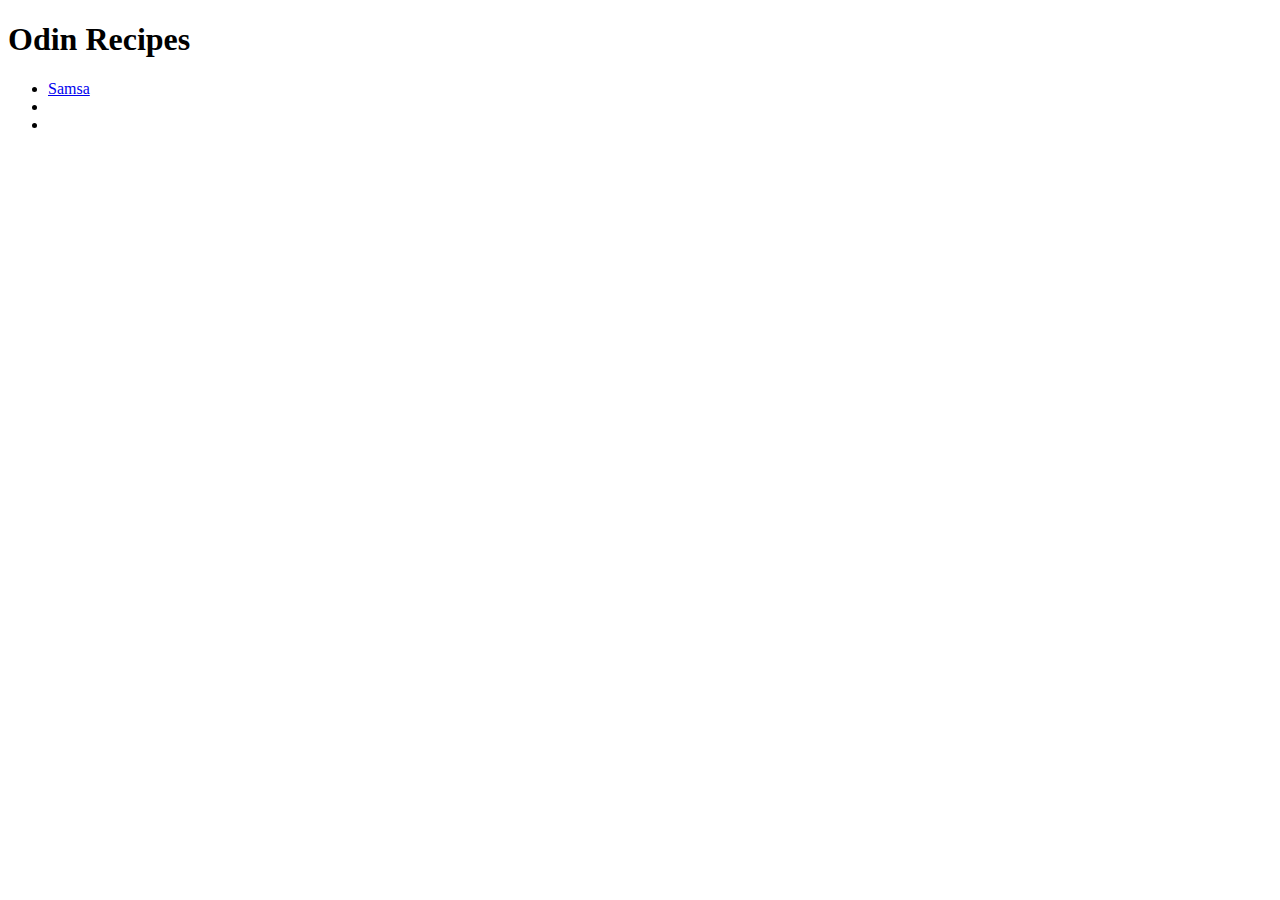
==== index.html @ 9a4be96b "index.html and recipes/samsa.html" ====
<!DOCTYPE html>
<html lang="en">
<head>
    <meta charset="UTF-8">
    <meta name="viewport" content="width=device-width, initial-scale=1.0">
    <title>Recipes</title>
</head>
<body>
    <h1>Odin Recipes</h1>
    <ul>
        <li><a href="./recipes/samsa.html">Samsa</a></li>
        <li></li>
        <li></li>
    </ul>
    
</body>
</html>
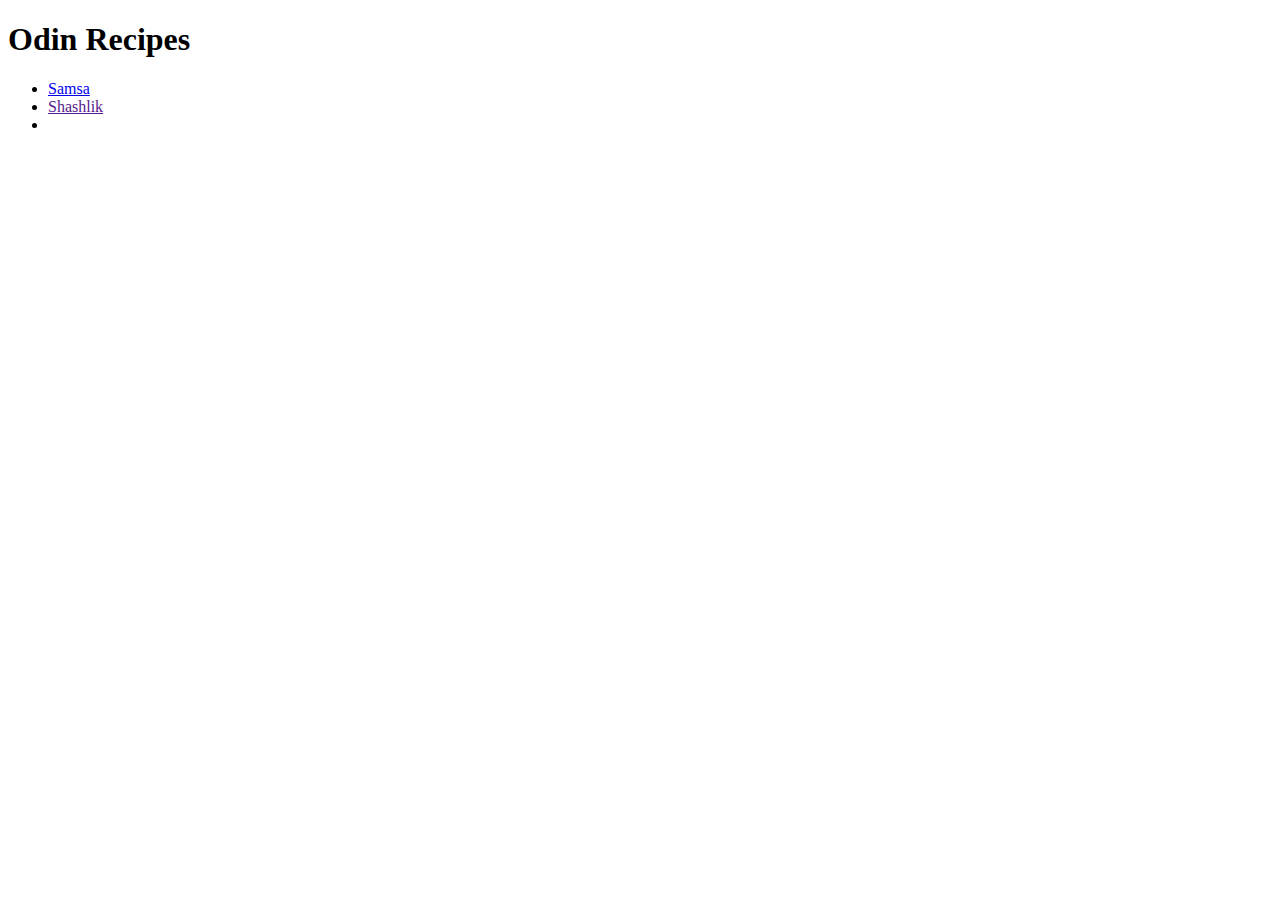
==== commit 33a7a691: "index.html" ====
--- a/index.html
+++ b/index.html
@@ -9,8 +9,8 @@
     <h1>Odin Recipes</h1>
     <ul>
         <li><a href="./recipes/samsa.html">Samsa</a></li>
-        <li></li>
-        <li></li>
+        <li><a href="">Shashlik</a></li>
+        <li><a href=""></a></li>
     </ul>
     
 </body>
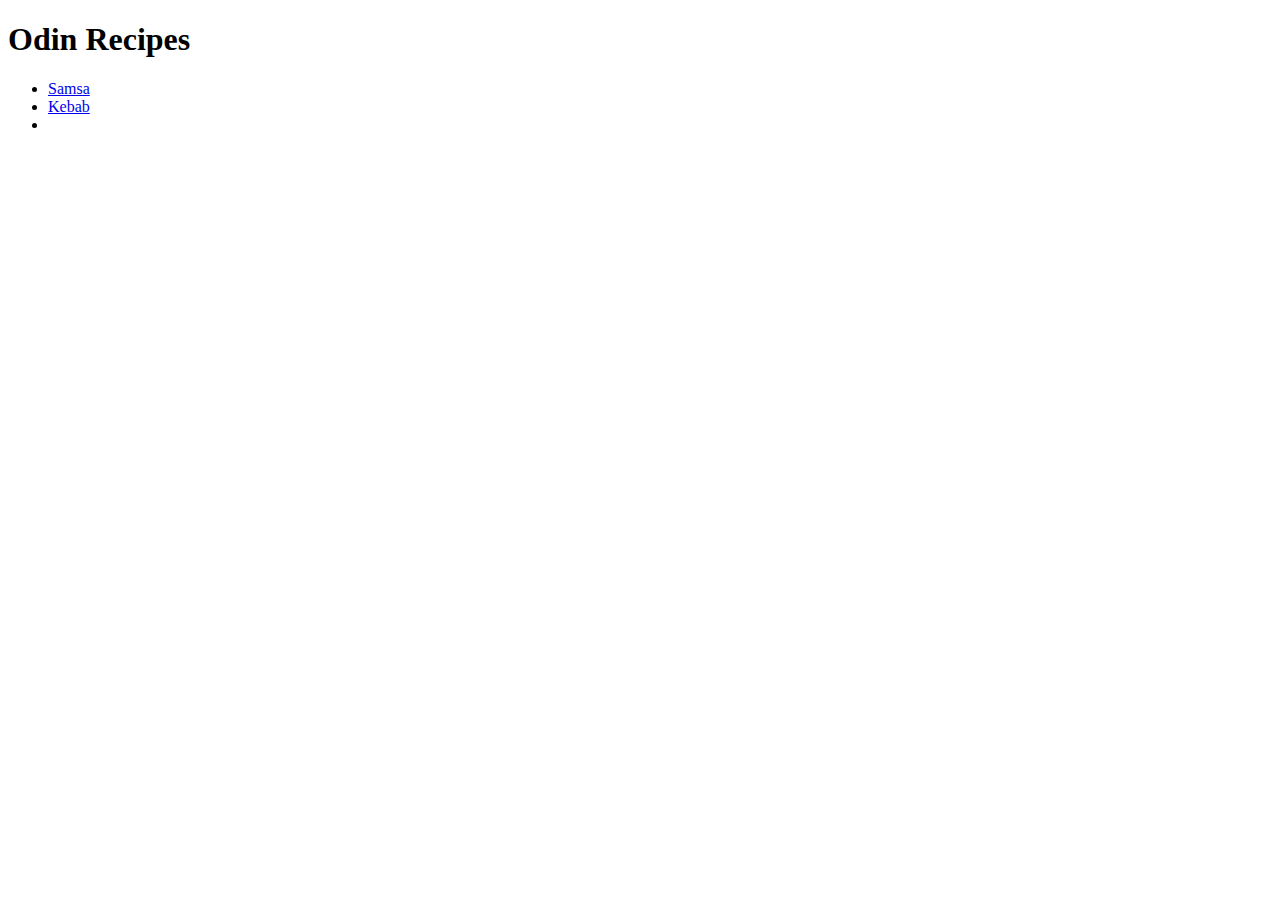
==== commit 62a106dd: "Add recipes/kebab.html" ====
--- a/index.html
+++ b/index.html
@@ -9,7 +9,7 @@
     <h1>Odin Recipes</h1>
     <ul>
         <li><a href="./recipes/samsa.html">Samsa</a></li>
-        <li><a href="">Shashlik</a></li>
+        <li><a href="./recipes/kebab.html">Kebab</a></li>
         <li><a href=""></a></li>
     </ul>
     
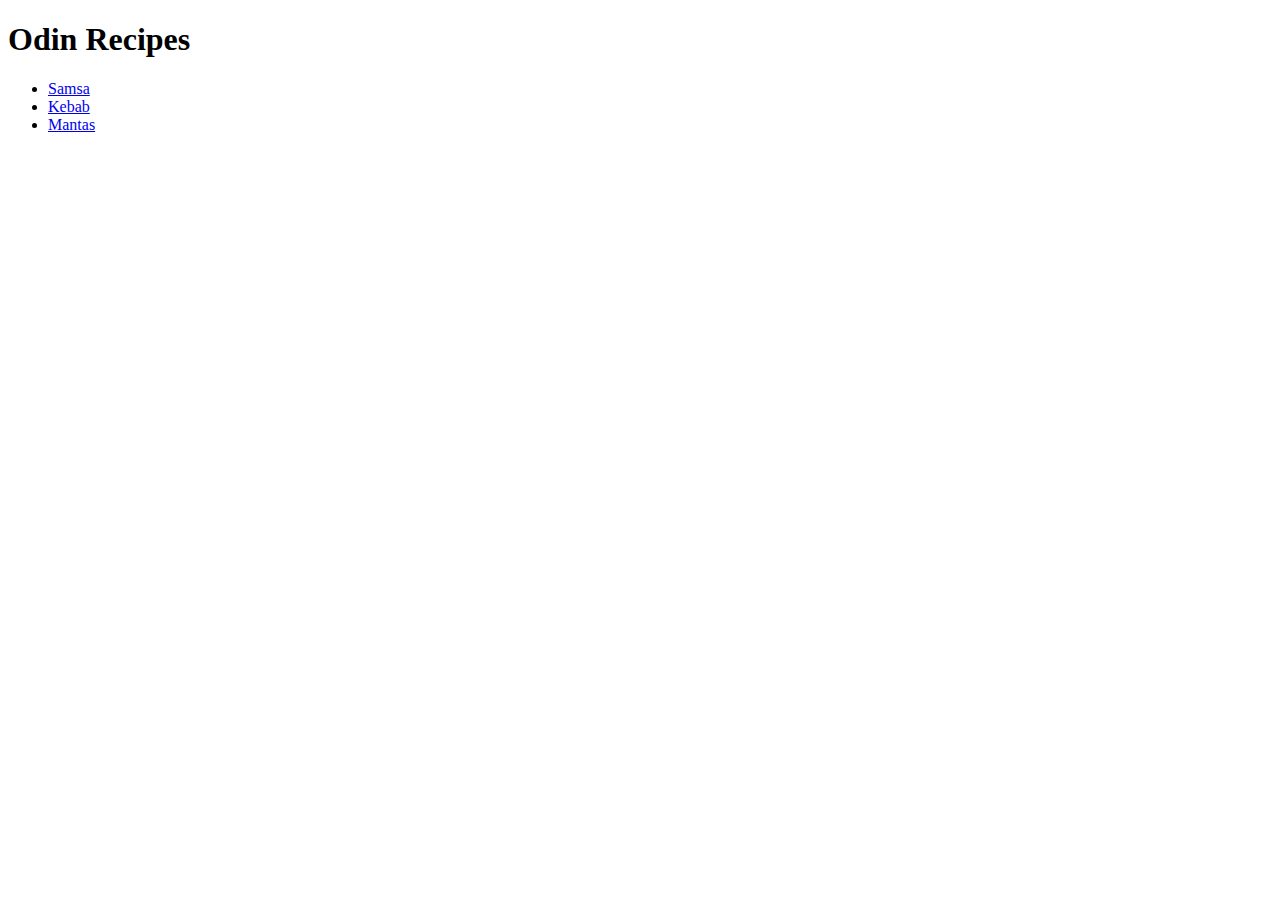
==== commit 1be9e1e9: "index.html and recipes/samsa.html" ====
--- a/index.html
+++ b/index.html
@@ -10,7 +10,7 @@
     <ul>
         <li><a href="./recipes/samsa.html">Samsa</a></li>
         <li><a href="./recipes/kebab.html">Kebab</a></li>
-        <li><a href=""></a></li>
+        <li><a href="./recipes/mantas.html">Mantas</a></li>
     </ul>
     
 </body>
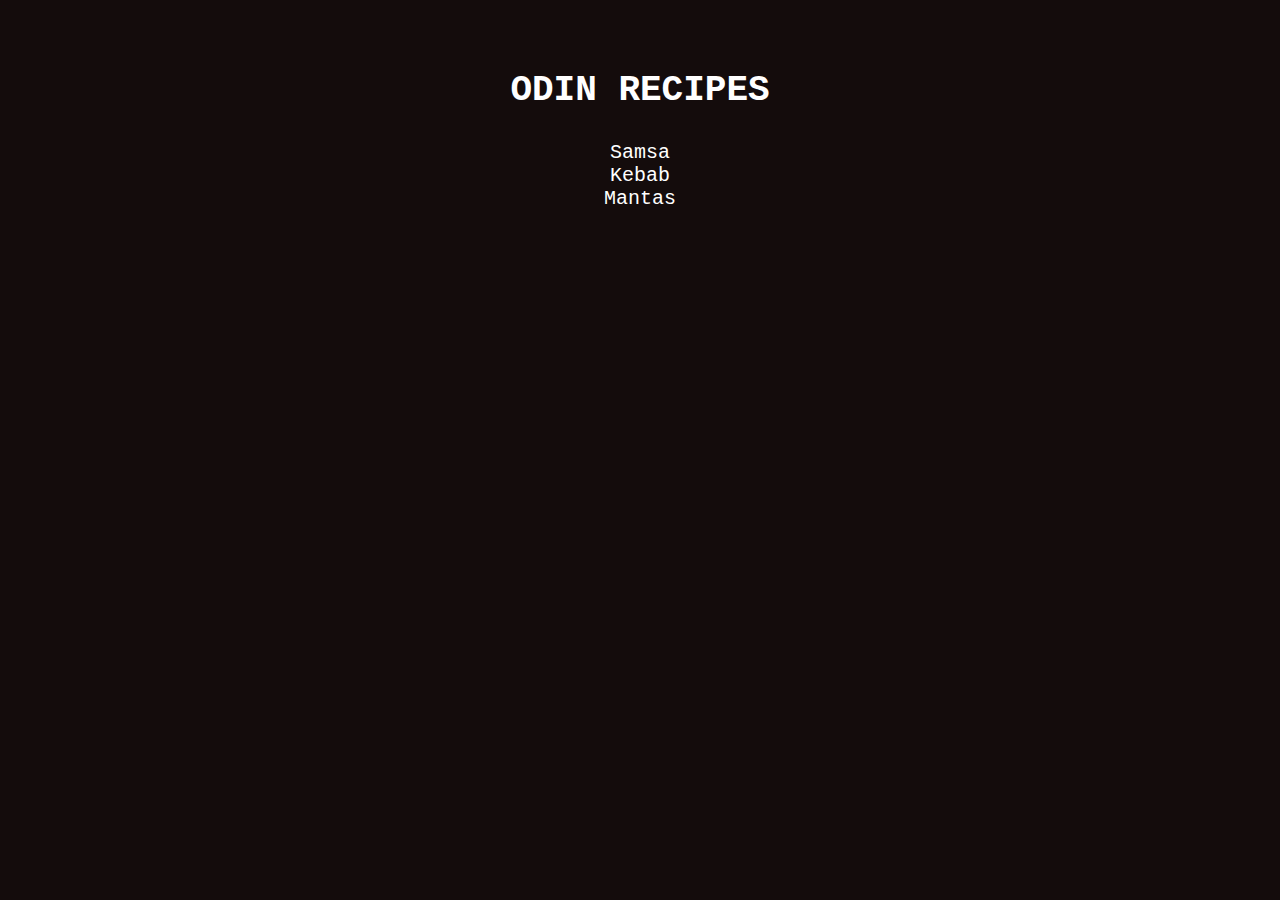
==== commit 850214a2: "Add files" ====
--- a/index.html
+++ b/index.html
@@ -4,10 +4,11 @@
     <meta charset="UTF-8">
     <meta name="viewport" content="width=device-width, initial-scale=1.0">
     <title>Recipes</title>
+    <link rel="stylesheet" href="styles.css">
 </head>
 <body>
-    <h1>Odin Recipes</h1>
-    <ul>
+    <h1>ODIN RECIPES</h1>
+    <ul class="first-page">
         <li><a href="./recipes/samsa.html">Samsa</a></li>
         <li><a href="./recipes/kebab.html">Kebab</a></li>
         <li><a href="./recipes/mantas.html">Mantas</a></li>
--- a/styles.css
+++ b/styles.css
@@ -0,0 +1,30 @@
+*{
+    background-color: #140c0c;
+    color: #fff;
+    text-align: center;
+    font-family: Courier, "New Lucida", monospace;
+    margin: 0 auto;
+    padding: 0;
+    box-sizing: border-box;
+    max-width: 700px;
+}
+
+h1{
+    font-size: 36px;
+    margin-top: 70px;
+    margin-bottom: 30px;
+}
+
+ul{
+    list-style-type: none;
+}
+
+a{
+    text-decoration: none;
+    list-style-type: none;
+    font-size: 20px;
+}
+
+a:hover{
+    color: yellow;
+}
